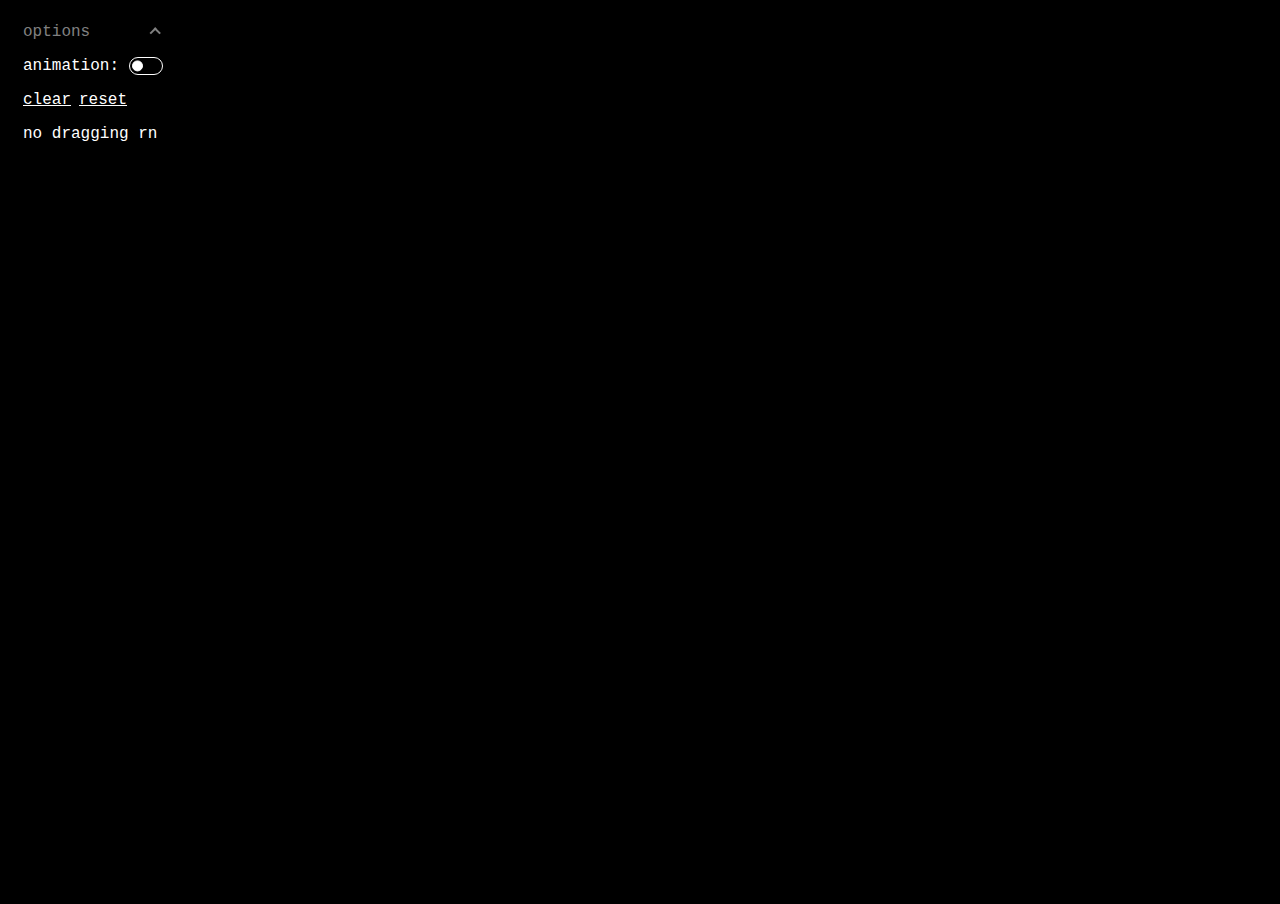
==== canvas/index.html @ a6981c91 "Added reset button" ====
<!DOCTYPE html>
<html lang="en">
    <head>
        <title>Canvas demo</title>
        <link href="style.css" rel="stylesheet" />
        <style id="css-output"></style>
    </head>
    <body>
        <div id="controls">
            <button class="toggle-dropdown"></button>
            <header draggable="true">options</header>
            <ul>
                <li>animation: <input type="checkbox" class="toggle-animation" /></li>
                <li><button class="clear-canvas">clear</button><button class="reset-canvas">reset</button></li>
                <li id="output-coords">no dragging rn</li>
            </ul>
        </div>
        <canvas id="canvas">Your browser doesn't support HTML5 Canvas :(</canvas>
        <script src="script.js"></script>
    </body>
</html>
---- canvas/style.css ----
*{
    -webkit-box-sizing: border-box;
    -moz-box-sizing: border-box;
    box-sizing: border-box;
}

html, body, #canvas{
    width: 100%;
    margin: 0;
    padding: 0;
    border: solid 0px;
}
html, #canvas{
    height: 100%;
}
html{
    background: black;
    overflow: hidden;
}
body{
    height: 100%;
}

/* Control Panel Styles */

#controls{
    position: absolute;
    min-width: 150px;
    transform: translate(15px, 15px);
    background: rgba(0,0,0,0.5);
    color: white;
    font-family:'Courier New', Courier, monospace;
    font-size: 1em;
    transition: background-color .3s;
}
#controls .toggle-dropdown{
    position: absolute;
    padding: 0.5em 0.8em;
    border: solid 0px;
    margin: 0;
    right: 0;
    top: 0;
    background: transparent;
    cursor: pointer;
}
#controls .toggle-dropdown:before{
    border-color: gray;
    border-style: solid;
    border-width: 0.15em 0 0 0.15em;
    content: '';
    display: inline-block;
    position: relative;
    height: 0.4em;
    width: 0.4em;
    left: 0.1em;
    top: 0.1em;
    transform: rotate(45deg);
    vertical-align: middle;
    transition: transform .3s;
}
#controls>header{
    cursor: grab;
    font-size: 1em;
    color: gray;
    background: rgba(0,0,0,0.2);
    padding: 0.5em;
    transition: background-color .3s;
}
#controls>ul{
    list-style: none;
    margin: 0;
    padding: 0;
    border: solid 0px;
    overflow: hidden;
    max-height: 10em; /* UPDATED BY JAVASCRIPT VIA STYLE ELEMENT IN HTML */
    transition: max-height .3s;
}
#controls>ul>li{
    padding: 0.5em;
}

/* Control Panel Dragged and Closed styles */

#controls.closed{
    background: rgba(0,0,0,0.25)
}

#controls.closed .toggle-dropdown:before{
    transform: translateY(-0.2em) rotate(-135deg);
}

#controls.currentlyDragging>header{
    background: rgba(0,0,0,0.75);
    /*cursor: grabbing;*/
}
#controls.closed>ul{
    max-height: 0;
}

#controls input[type=checkbox]{
    appearance: none;
    box-sizing: content-box;
    position: relative;
    font-size: inherit;
    width: 2em;
    height: 1em;
    border: 1px solid;
    border-radius: 1em;
    vertical-align: text-bottom;
    margin: auto;
    color: inherit;
    transition: color .3s;
}

#controls input[type=checkbox]:before{
    content: '';
    position: absolute;
    top: 50%;
    left: 0;
    transform: translate(0, -50%);
    box-sizing: border-box;
    width: 0.7em;
    height: 0.7em;
    margin: 0 0.15em;
    border: 1px solid;
    border-radius: 50%;
    background: currentColor;
    transition: transform .3s;
}
#controls input[type=checkbox]:checked{
    color: dodgerblue;
}
#controls input[type=checkbox]:checked:before{
    transform: translate(1em, -50%);
}
#controls button{
    appearance: none;
    background: none;
    display: inline-block;
    margin: 0;
    padding: 0 0.5em 0 0;
    border: none;
    font: inherit;
    text-decoration: underline;
    color: inherit;
    cursor: pointer;
}
#controls button:hover{
    color: aqua;
}
#controls button:active{
    color: red;
}
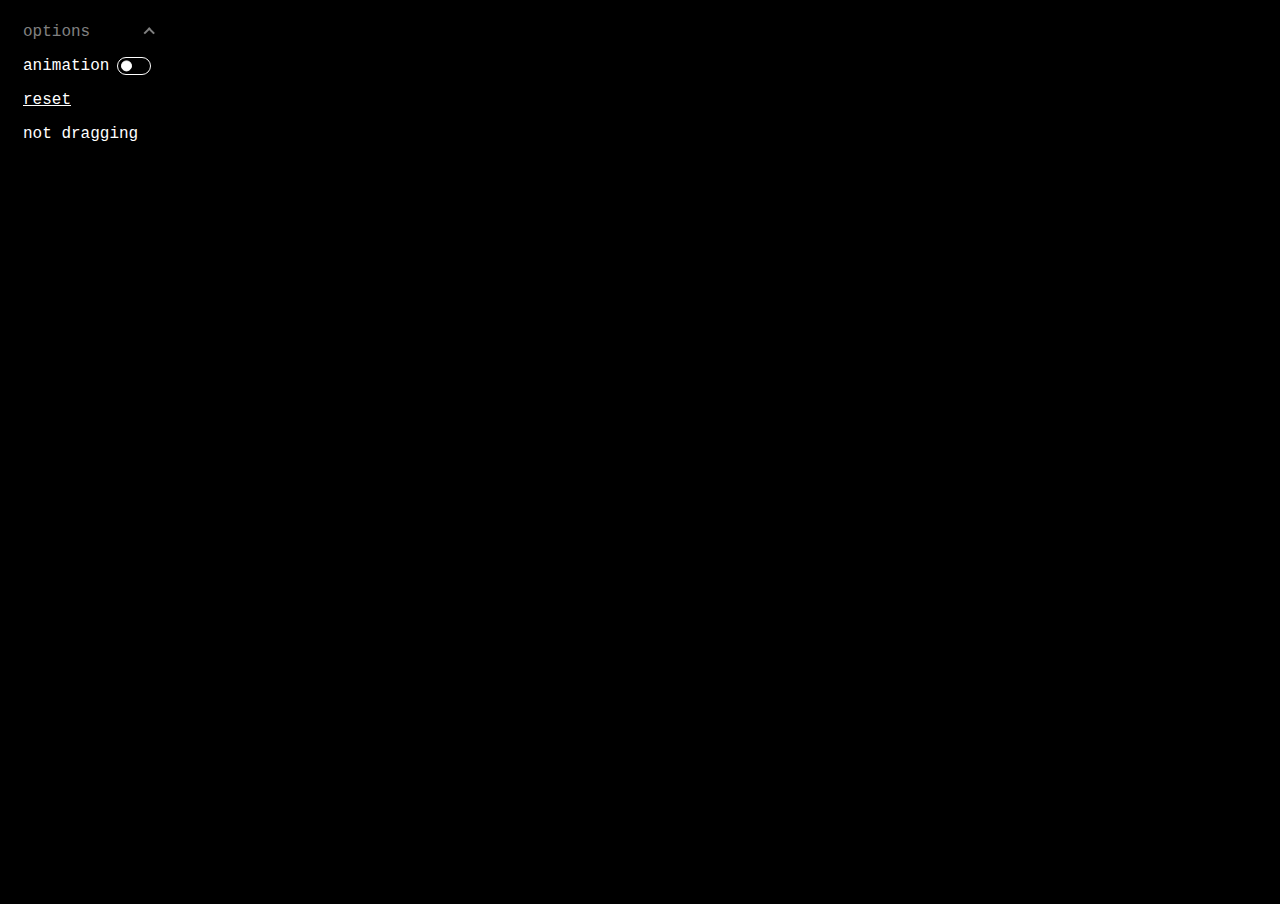
==== commit 56fda483: "added collisions between pendulum pivot and bob" ====
--- a/canvas/index.html
+++ b/canvas/index.html
@@ -1,8 +1,9 @@
 <!DOCTYPE html>
 <html lang="en">
     <head>
-        <title>Canvas demo</title>
+        <title>canvas demo</title>
         <link href="style.css" rel="stylesheet" />
+        <meta name="viewport" content="width=device-width, initial-scale=1.0, maximum-scale=1.0, user-scalable=no" />
         <style id="css-output"></style>
     </head>
     <body>
@@ -10,9 +11,9 @@
             <button class="toggle-dropdown"></button>
             <header draggable="true">options</header>
             <ul>
-                <li>animation: <input type="checkbox" class="toggle-animation" /></li>
-                <li><button class="clear-canvas">clear</button><button class="reset-canvas">reset</button></li>
-                <li id="output-coords">no dragging rn</li>
+                <li><label for="toggle-animation">animation</label><input type="checkbox" id="toggle-animation" /></li>
+                <li><button id="reset-canvas">reset</button></li>
+                <li id="output-coords">not dragging</li>
             </ul>
         </div>
         <canvas id="canvas">Your browser doesn't support HTML5 Canvas :(</canvas>
--- a/canvas/style.css
+++ b/canvas/style.css
@@ -97,6 +97,11 @@
     max-height: 0;
 }
 
+#controls label{
+    display: inline-block;
+    padding: 0 0.5em 0 0;
+}
+
 #controls input[type=checkbox]{
     appearance: none;
     box-sizing: content-box;
@@ -138,7 +143,7 @@
     background: none;
     display: inline-block;
     margin: 0;
-    padding: 0 0.5em 0 0;
+    padding: 0;
     border: none;
     font: inherit;
     text-decoration: underline;
